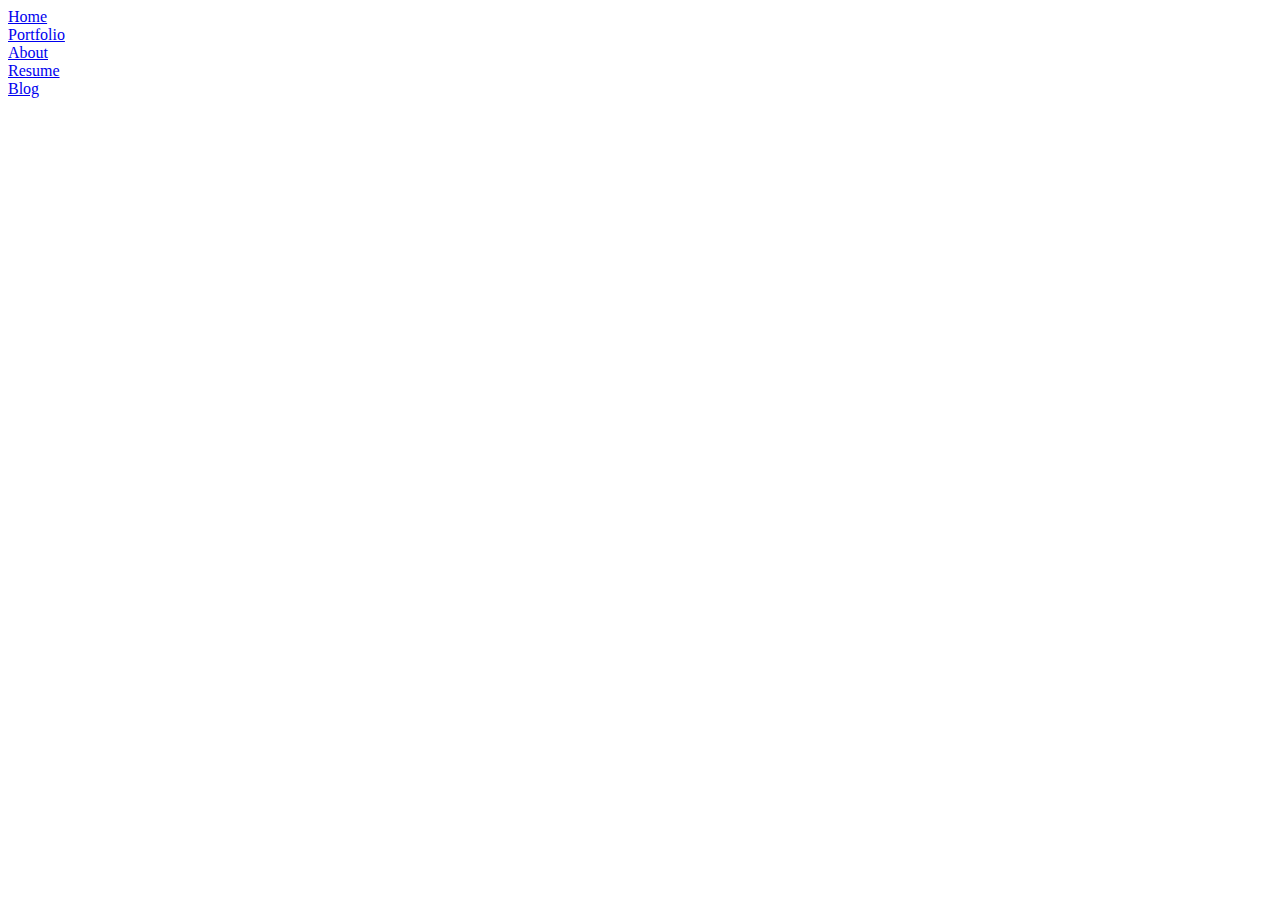
==== profile/about.html @ 95e9b24b "solid" ====
<!DOCTYPE html>
<html>
<head>
	<title>About</title>
</head>
<body>
	<div class="container">
		<div id="bar" class="row">
			<div class="col">
				<a href="index.html" class="cool-font">Home</a>
			</div>
			<div class="col">
				<a href="#" class="cool-font">Portfolio</a>
			</div>
			<div class="col">
				<a href="#" class="cool-font">About</a>
			</div>
			<div class="col">
				<a href="#" class="cool-font">Resume</a>
			</div>
			<div class="col">
				<a href="blog.html" class="cool-font">Blog</a>
			</div>
		</div>
	</div>
</body>
</html>
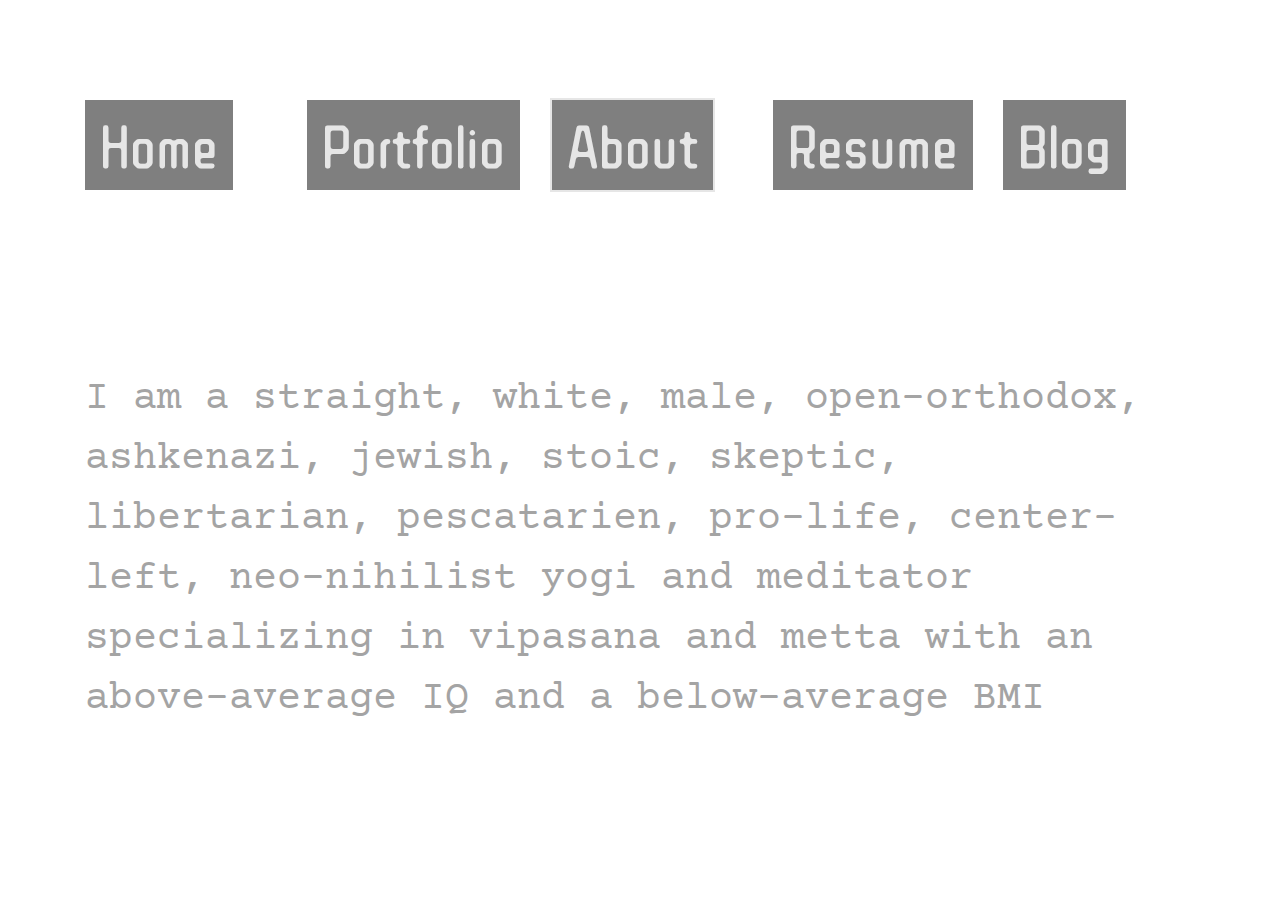
==== commit 929d6a7e: "resume and about" ====
--- a/profile/about.html
+++ b/profile/about.html
@@ -2,26 +2,45 @@
 <html>
 <head>
 	<title>About</title>
+	<link rel="stylesheet" type="text/css" href="style.css">
+	<link rel="stylesheet" href="https://stackpath.bootstrapcdn.com/bootstrap/4.4.1/css/bootstrap.min.css" integrity="sha384-Vkoo8x4CGsO3+Hhxv8T/Q5PaXtkKtu6ug5TOeNV6gBiFeWPGFN9MuhOf23Q9Ifjh" crossorigin="anonymous">
+	<link href="https://fonts.googleapis.com/css?family=Courier+Prime|Ubuntu|ZCOOL+QingKe+HuangYou&display=swap" rel="stylesheet"> 
 </head>
-<body>
+<body id="about">
 	<div class="container">
 		<div id="bar" class="row">
 			<div class="col">
 				<a href="index.html" class="cool-font">Home</a>
 			</div>
 			<div class="col">
-				<a href="#" class="cool-font">Portfolio</a>
+				<a href="portfolio.html" class="cool-font">Portfolio</a>
 			</div>
 			<div class="col">
-				<a href="#" class="cool-font">About</a>
+				<a href="#" class="cool-font current">About</a>
 			</div>
 			<div class="col">
-				<a href="#" class="cool-font">Resume</a>
+				<a href="resume.html" class="cool-font">Resume</a>
 			</div>
 			<div class="col">
 				<a href="blog.html" class="cool-font">Blog</a>
 			</div>
 		</div>
 	</div>
+	<div class="container space">
+		<div class="row">
+			<div class="col">
+				<p id="yeah" class="text-font space">
+					I am a straight, white, male, open-orthodox, ashkenazi, jewish, stoic, skeptic, libertarian, pescatarien, pro-life, center-left, neo-nihilist yogi and meditator specializing in vipasana and metta with an above-average IQ and a below-average BMI
+				</p>
+			</div>
+		</div>
+	</div>
+
+
+
+
+	<script src="https://code.jquery.com/jquery-3.4.1.slim.min.js" integrity="sha384-J6qa4849blE2+poT4WnyKhv5vZF5SrPo0iEjwBvKU7imGFAV0wwj1yYfoRSJoZ+n" crossorigin="anonymous"></script>
+	<script src="https://cdn.jsdelivr.net/npm/popper.js@1.16.0/dist/umd/popper.min.js" integrity="sha384-Q6E9RHvbIyZFJoft+2mJbHaEWldlvI9IOYy5n3zV9zzTtmI3UksdQRVvoxMfooAo" crossorigin="anonymous"></script>
+	<script src="https://stackpath.bootstrapcdn.com/bootstrap/4.4.1/js/bootstrap.min.js" integrity="sha384-wfSDF2E50Y2D1uUdj0O3uMBJnjuUD4Ih7YwaYd1iqfktj0Uod8GCExl3Og8ifwB6" crossorigin="anonymous"></script>
 </body>
 </html>--- a/profile/style.css
+++ b/profile/style.css
@@ -0,0 +1,140 @@
+#index {
+	background-image: url('pics/sky.jpg');
+  	background-repeat: no-repeat;
+  	background-attachment: fixed;
+  	background-size: cover;
+  	/*background-attachment: fixed;
+  	height: 100vh;*/
+}
+#blog {
+  	background-image: url('pics/forest.jpg');
+  	background-repeat: no-repeat;
+  	background-attachment: fixed;
+  	background-size: cover;
+  	/*background-attachment: fixed;
+  	height: 100vh;*/
+}
+#portfolio {
+	background-image: url('pics/water.jpg');
+  	background-repeat: no-repeat;
+  	background-attachment: fixed;
+  	background-size: cover;
+  	/*background-attachment: fixed;
+  	height: 100vh;*/
+}
+#about {
+	background-image: url('pics/fish.jpg');
+  	background-repeat: no-repeat;
+  	background-attachment: fixed;
+  	background-size: cover;
+  	/*background-attachment: fixed;
+  	height: 100vh;*/
+}
+#resume {
+	background-image: url('pics/path.jpg');
+  	background-repeat: no-repeat;
+  	background-attachment: fixed;
+  	background-size: cover;
+  	/*background-attachment: fixed;
+  	height: 100vh;*/
+}
+#bar {
+	margin-top: 100px;
+}
+p {
+	font-size: 25px;
+}
+#bar a {
+	font-size: 60px;
+	text-decoration: none;
+	padding: 15px;
+	/*border: #E6E6E6 2px solid;*/
+	background-color: rgba(0, 0, 0, .5) !important;
+}
+#bar a:hover {
+	background-color: black !important;
+	text-decoration: none !important;
+	color: #E6E6E6 !important;
+}
+#bar a:active {
+	border: #E6E6E6 2px solid;
+}
+.current {
+	border: #E6E6E6 2px solid;
+}
+#info {
+	margin-top: 150px;
+}
+#me {
+	/*height: 540px;*/
+	width: 80%;
+	position: relative;
+	/*right: 50px;
+	top: 100px;*/
+	opacity: 0.3;
+	border-radius: 35px;
+}
+.article {
+	background-color: rgba(200, 200, 200, .8);
+	padding-top: 15px;
+	margin-top: 100px;
+}
+#games h1 {
+	display: flex;
+	justify-content: center;
+	color: red;
+}
+.icon {
+	height: 500px;
+	width: 350px;
+}
+.cool-font {
+	font-family: 'ZCOOL QingKe HuangYou', cursive;
+	color: #E6E6E6;
+}
+.text-font {
+	font-family: 'Courier Prime', monospace;
+	color: #A4A4A4;
+}
+.resume-font {
+	font-family: 'Ubuntu', sans-serif;
+}
+.title {
+	font-size: 3.6rem;
+	color: black;
+}
+.sub-title {
+	font-size: 2.5 !important; /*not working*/
+	margin-top: 50px;
+	color: black;
+}
+.segment {
+	font-size: 2rem;
+	color: #B45F04;
+	margin-top: 50px;
+}
+.article p {
+	color: black;
+}
+.space {
+	margin-top: 90px;
+}
+#ethical {
+	width: 100%;
+}
+.ethical-icon {
+	height: 300px;
+	width: 500px;
+	margin-bottom: 30px;
+}
+.center {
+	display: flex;
+	justify-content: center;
+}
+#yeah {
+	font-size: 40px;
+}
+
+    
+    
+
